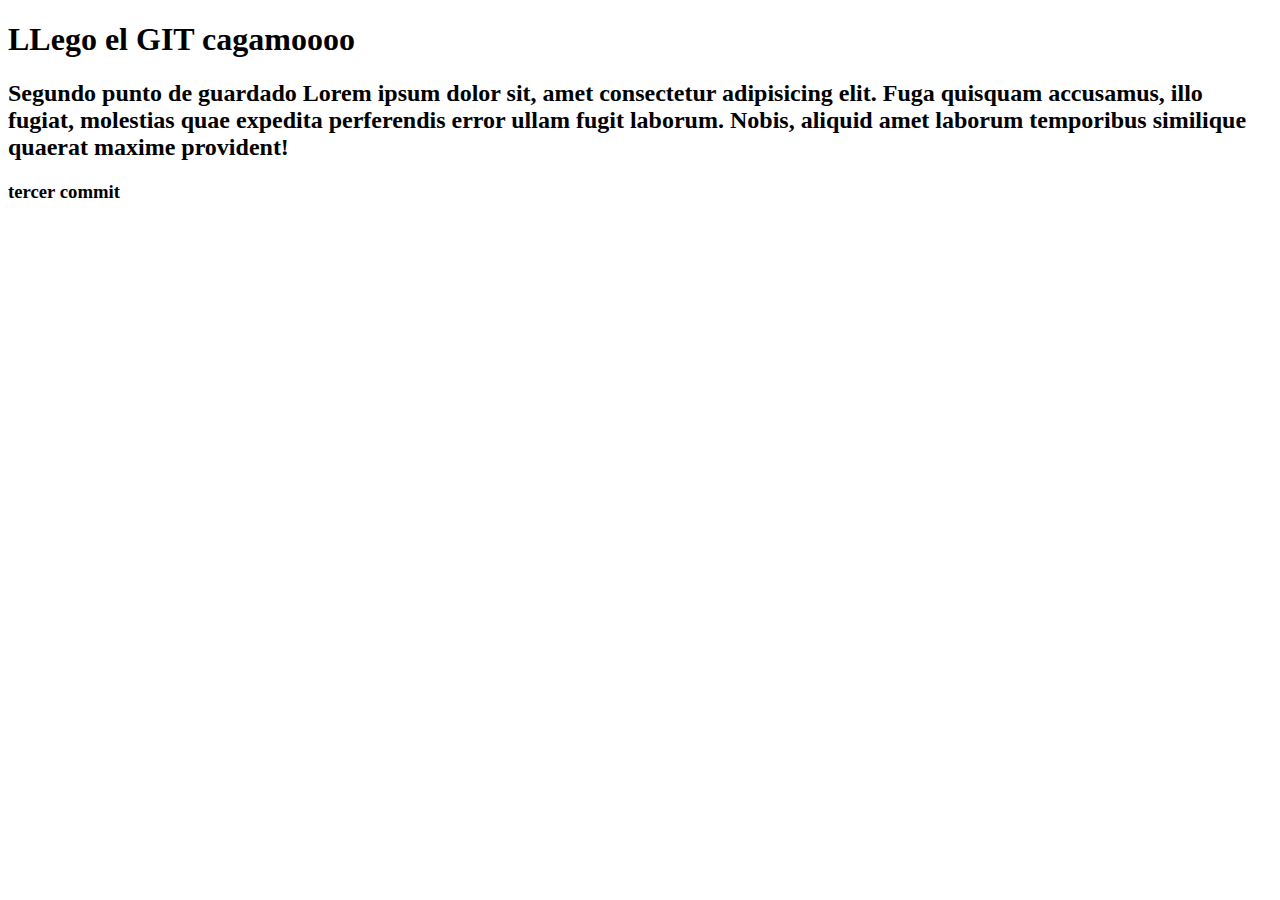
==== proyecto falso/index.html @ ab2c7797 "Probando commits" ====
<!DOCTYPE html>
<html lang="en">

<head>
    <meta charset="UTF-8">
    <meta http-equiv="X-UA-Compatible" content="IE=edge">
    <meta name="viewport" content="width=device-width, initial-scale=1.0">
    <title>Git bash</title>
</head>

<body>
    <h1>LLego el GIT cagamoooo</h1>
    <h2>Segundo punto de guardado Lorem ipsum dolor sit, amet consectetur adipisicing elit. Fuga quisquam accusamus,
        illo fugiat, molestias quae expedita perferendis error ullam fugit laborum. Nobis, aliquid amet laborum
        temporibus similique quaerat maxime provident!</h2>
    <h3>tercer commit</h3>
</body>

</html>
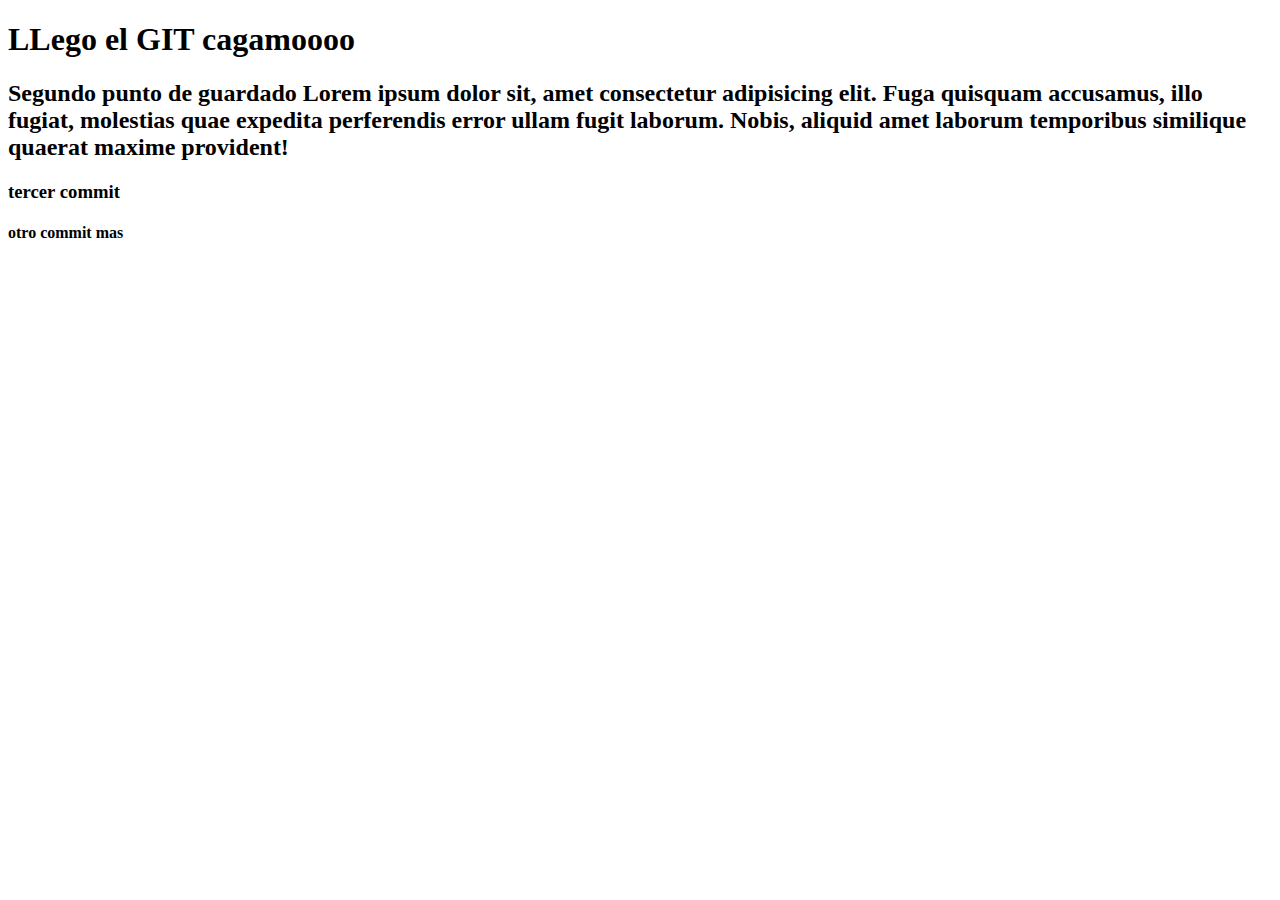
==== commit 62d54f6b: "Agregamos mas versiones" ====
--- a/proyecto falso/index.html
+++ b/proyecto falso/index.html
@@ -14,6 +14,7 @@
         illo fugiat, molestias quae expedita perferendis error ullam fugit laborum. Nobis, aliquid amet laborum
         temporibus similique quaerat maxime provident!</h2>
     <h3>tercer commit</h3>
+    <h4>otro commit mas</h4>
 </body>
 
 </html>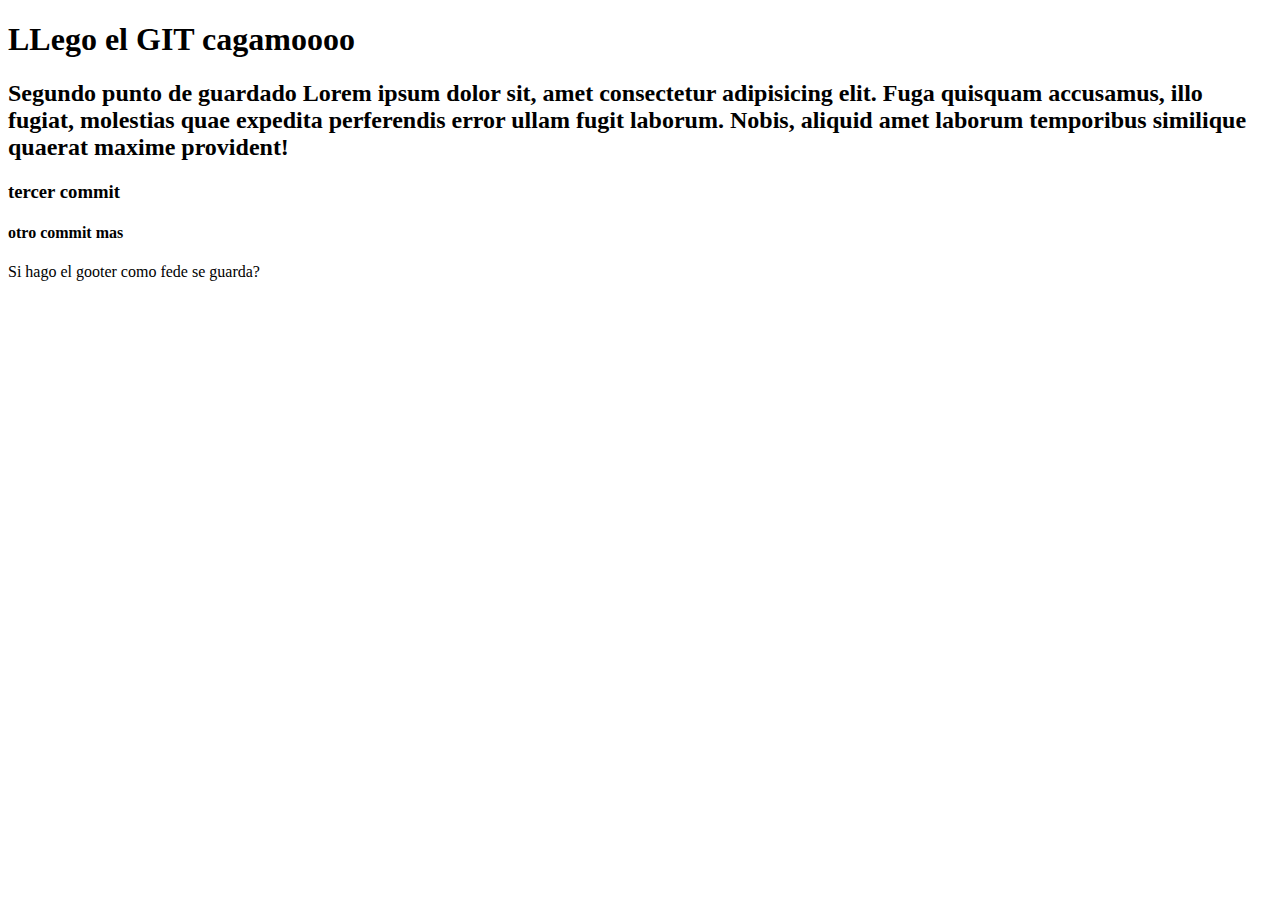
==== commit b9c66c6f: "Version rama fede" ====
--- a/proyecto falso/index.html
+++ b/proyecto falso/index.html
@@ -15,6 +15,7 @@
         temporibus similique quaerat maxime provident!</h2>
     <h3>tercer commit</h3>
     <h4>otro commit mas</h4>
+    <footer>Si hago el gooter como fede se guarda?</footer>
 </body>
 
 </html>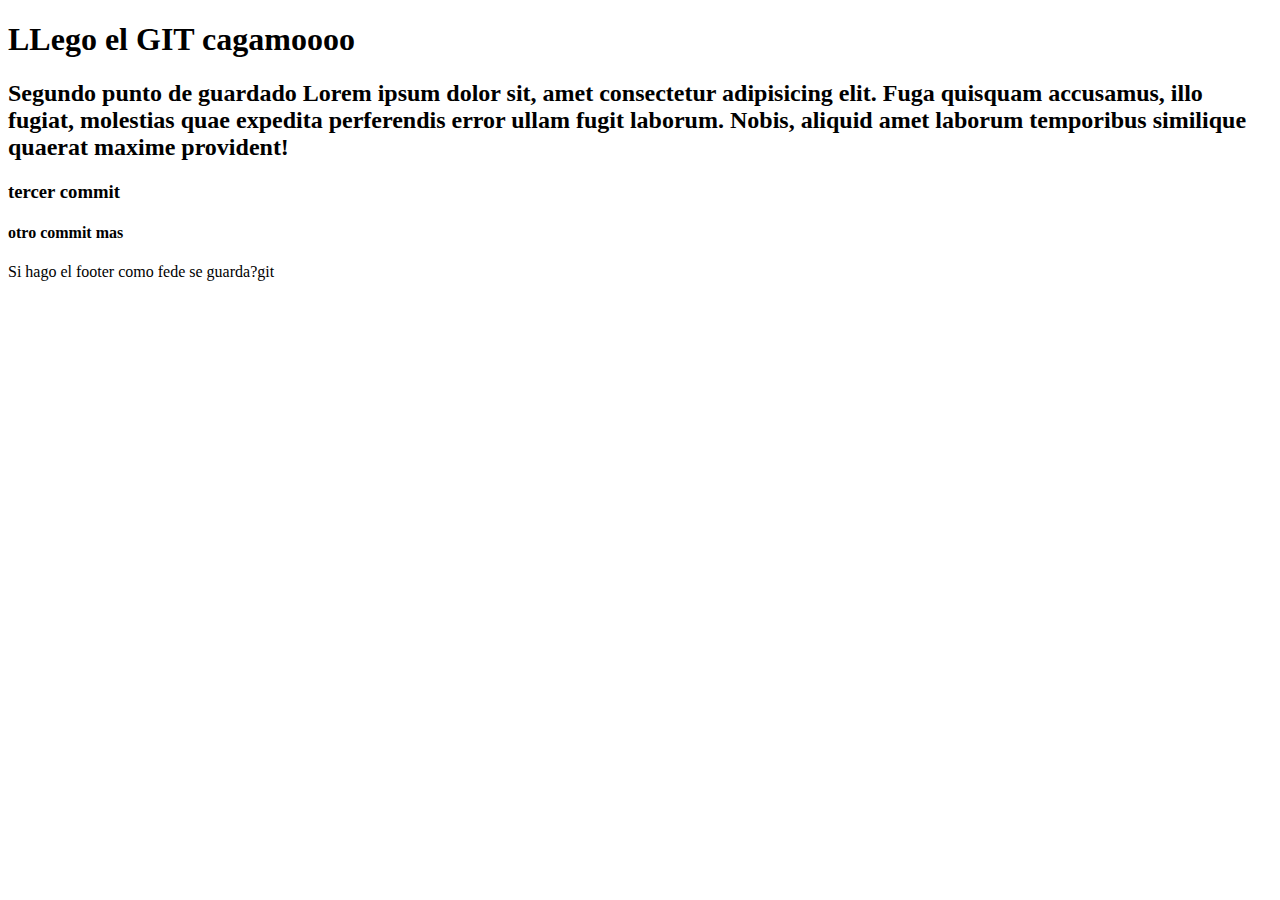
==== commit 881afc08: "correccion datos" ====
--- a/proyecto falso/index.html
+++ b/proyecto falso/index.html
@@ -15,7 +15,7 @@
         temporibus similique quaerat maxime provident!</h2>
     <h3>tercer commit</h3>
     <h4>otro commit mas</h4>
-    <footer>Si hago el gooter como fede se guarda?</footer>
+    <footer>Si hago el footer como fede se guarda?git</footer>
 </body>
 
 </html>